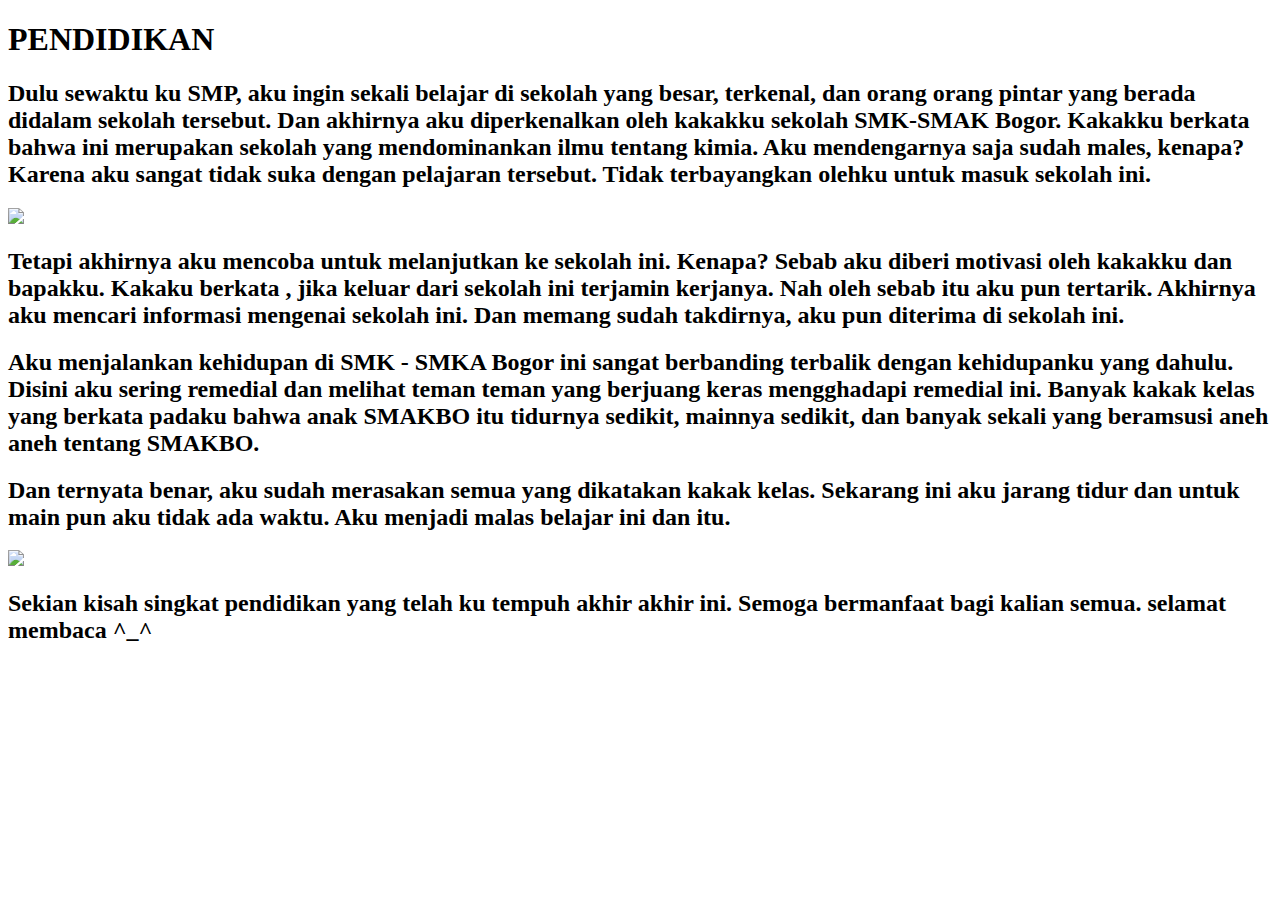
==== index2.html @ e883ee48 "Add files via upload" ====
<!DOCTYPE html>
<html>
<head>
	<title>Pendidikan</title>
	<link rel="stylesheet" type="text/css" href="css/style.css">
</head>
<body>
<h1>PENDIDIKAN</h1>
<h2>Dulu sewaktu ku SMP, aku ingin sekali belajar di sekolah yang besar, terkenal, dan orang orang pintar yang berada didalam sekolah tersebut. 
Dan akhirnya aku diperkenalkan oleh kakakku sekolah SMK-SMAK Bogor. 
Kakakku berkata bahwa ini merupakan sekolah yang mendominankan ilmu tentang kimia. 
Aku mendengarnya saja sudah males, kenapa? Karena aku sangat tidak suka dengan pelajaran tersebut. 
Tidak terbayangkan olehku untuk masuk sekolah ini.</h2>
 <img src="smakbo.jpg">
<h2>Tetapi akhirnya aku mencoba untuk melanjutkan ke sekolah ini. Kenapa? 
Sebab aku diberi motivasi oleh kakakku dan bapakku. 
Kakaku berkata , jika keluar dari sekolah ini terjamin kerjanya. 
Nah oleh sebab itu aku pun tertarik. Akhirnya aku mencari informasi mengenai sekolah ini.
Dan memang sudah takdirnya, aku pun diterima di sekolah ini.</h2>
<h2>Aku menjalankan kehidupan di SMK - SMKA Bogor ini sangat berbanding terbalik dengan kehidupanku yang dahulu. 
Disini aku sering remedial dan melihat teman teman yang berjuang keras mengghadapi remedial ini. Banyak kakak kelas yang berkata padaku bahwa anak SMAKBO itu tidurnya sedikit, mainnya sedikit, dan banyak sekali yang beramsusi aneh aneh tentang SMAKBO.</h2>
<h2> Dan ternyata benar, aku sudah merasakan semua yang dikatakan kakak kelas. Sekarang ini aku jarang tidur dan untuk  main pun aku tidak ada waktu. Aku menjadi malas belajar ini dan itu.</h2>
<img src="belajar.jpg">
<h2>Sekian kisah singkat pendidikan yang telah ku tempuh akhir akhir ini. Semoga bermanfaat bagi kalian semua.
selamat membaca ^_^</h2>



</body>
</html>
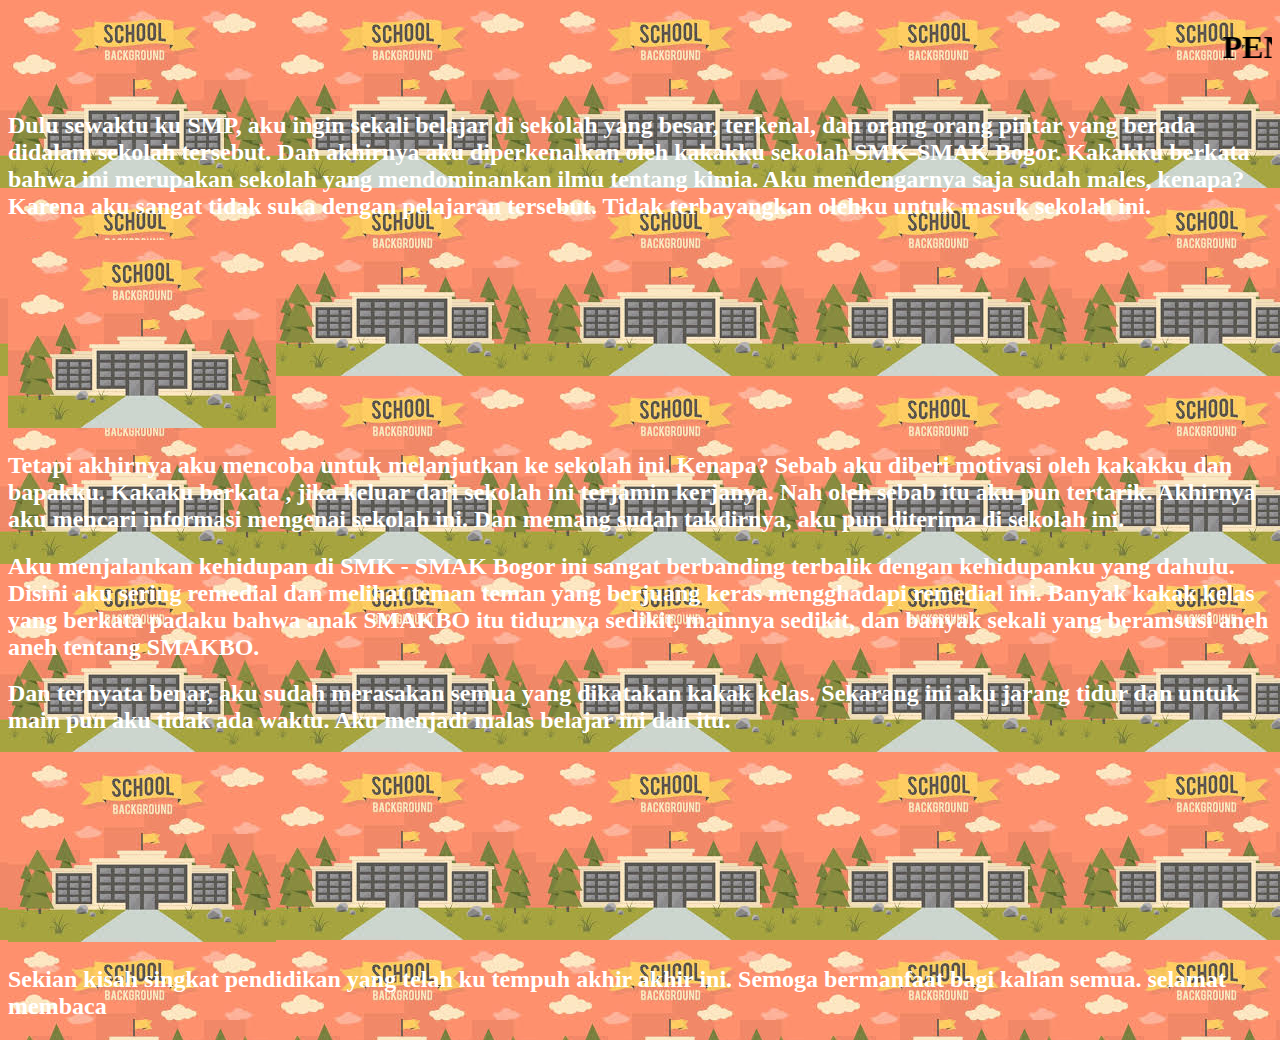
==== commit ae1c627d: "Add files via upload" ====
--- a/index2.html
+++ b/index2.html
@@ -1,30 +1,30 @@
-<!DOCTYPE html>
-<html>
-<head>
-	<title>Pendidikan</title>
-	<link rel="stylesheet" type="text/css" href="css/style.css">
-</head>
-<body>
-<h1>PENDIDIKAN</h1>
-<h2>Dulu sewaktu ku SMP, aku ingin sekali belajar di sekolah yang besar, terkenal, dan orang orang pintar yang berada didalam sekolah tersebut. 
-Dan akhirnya aku diperkenalkan oleh kakakku sekolah SMK-SMAK Bogor. 
-Kakakku berkata bahwa ini merupakan sekolah yang mendominankan ilmu tentang kimia. 
-Aku mendengarnya saja sudah males, kenapa? Karena aku sangat tidak suka dengan pelajaran tersebut. 
-Tidak terbayangkan olehku untuk masuk sekolah ini.</h2>
- <img src="smakbo.jpg">
-<h2>Tetapi akhirnya aku mencoba untuk melanjutkan ke sekolah ini. Kenapa? 
-Sebab aku diberi motivasi oleh kakakku dan bapakku. 
-Kakaku berkata , jika keluar dari sekolah ini terjamin kerjanya. 
-Nah oleh sebab itu aku pun tertarik. Akhirnya aku mencari informasi mengenai sekolah ini.
-Dan memang sudah takdirnya, aku pun diterima di sekolah ini.</h2>
-<h2>Aku menjalankan kehidupan di SMK - SMKA Bogor ini sangat berbanding terbalik dengan kehidupanku yang dahulu. 
-Disini aku sering remedial dan melihat teman teman yang berjuang keras mengghadapi remedial ini. Banyak kakak kelas yang berkata padaku bahwa anak SMAKBO itu tidurnya sedikit, mainnya sedikit, dan banyak sekali yang beramsusi aneh aneh tentang SMAKBO.</h2>
-<h2> Dan ternyata benar, aku sudah merasakan semua yang dikatakan kakak kelas. Sekarang ini aku jarang tidur dan untuk  main pun aku tidak ada waktu. Aku menjadi malas belajar ini dan itu.</h2>
-<img src="belajar.jpg">
-<h2>Sekian kisah singkat pendidikan yang telah ku tempuh akhir akhir ini. Semoga bermanfaat bagi kalian semua.
-selamat membaca ^_^</h2>
-
-
-
-</body>
+<!DOCTYPE html>
+<html>
+<head>
+	<title>Pendidikan</title>
+	<link rel="stylesheet" type="text/css" href="style2.css">
+</head>
+<body>
+<marquee><h1>PENDIDIKAN</h1></marquee>
+<h2><font color="white">Dulu sewaktu ku SMP, aku ingin sekali belajar di sekolah yang besar, terkenal, dan orang orang pintar yang berada didalam sekolah tersebut. 
+Dan akhirnya aku diperkenalkan oleh kakakku sekolah SMK-SMAK Bogor. 
+Kakakku berkata bahwa ini merupakan sekolah yang mendominankan ilmu tentang kimia. 
+Aku mendengarnya saja sudah males, kenapa? Karena aku sangat tidak suka dengan pelajaran tersebut. 
+Tidak terbayangkan olehku untuk masuk sekolah ini.</font></h2>
+ <img src="2.jpg">
+<h2><font color="white">Tetapi akhirnya aku mencoba untuk melanjutkan ke sekolah ini. Kenapa? 
+Sebab aku diberi motivasi oleh kakakku dan bapakku. 
+Kakaku berkata , jika keluar dari sekolah ini terjamin kerjanya. 
+Nah oleh sebab itu aku pun tertarik. Akhirnya aku mencari informasi mengenai sekolah ini.
+Dan memang sudah takdirnya, aku pun diterima di sekolah ini.</font></h2>
+<h2><font color="white">Aku menjalankan kehidupan di SMK - SMAK Bogor ini sangat berbanding terbalik dengan kehidupanku yang dahulu. 
+Disini aku sering remedial dan melihat teman teman yang berjuang keras mengghadapi remedial ini. Banyak kakak kelas yang berkata padaku bahwa anak SMAKBO itu tidurnya sedikit, mainnya sedikit, dan banyak sekali yang beramsusi aneh aneh tentang SMAKBO.</font></h2>
+<h2><font color="white"> Dan ternyata benar, aku sudah merasakan semua yang dikatakan kakak kelas. Sekarang ini aku jarang tidur dan untuk  main pun aku tidak ada waktu. Aku menjadi malas belajar ini dan itu.</font></h2>
+<img src="2.jpg">
+<h2><font color="white">Sekian kisah singkat pendidikan yang telah ku tempuh akhir akhir ini. Semoga bermanfaat bagi kalian semua.
+selamat membaca</font></h2>
+
+
+
+</body>
 </html>--- a/style2.css
+++ b/style2.css
@@ -0,0 +1 @@
+body {background-image: url(2.jpg);}